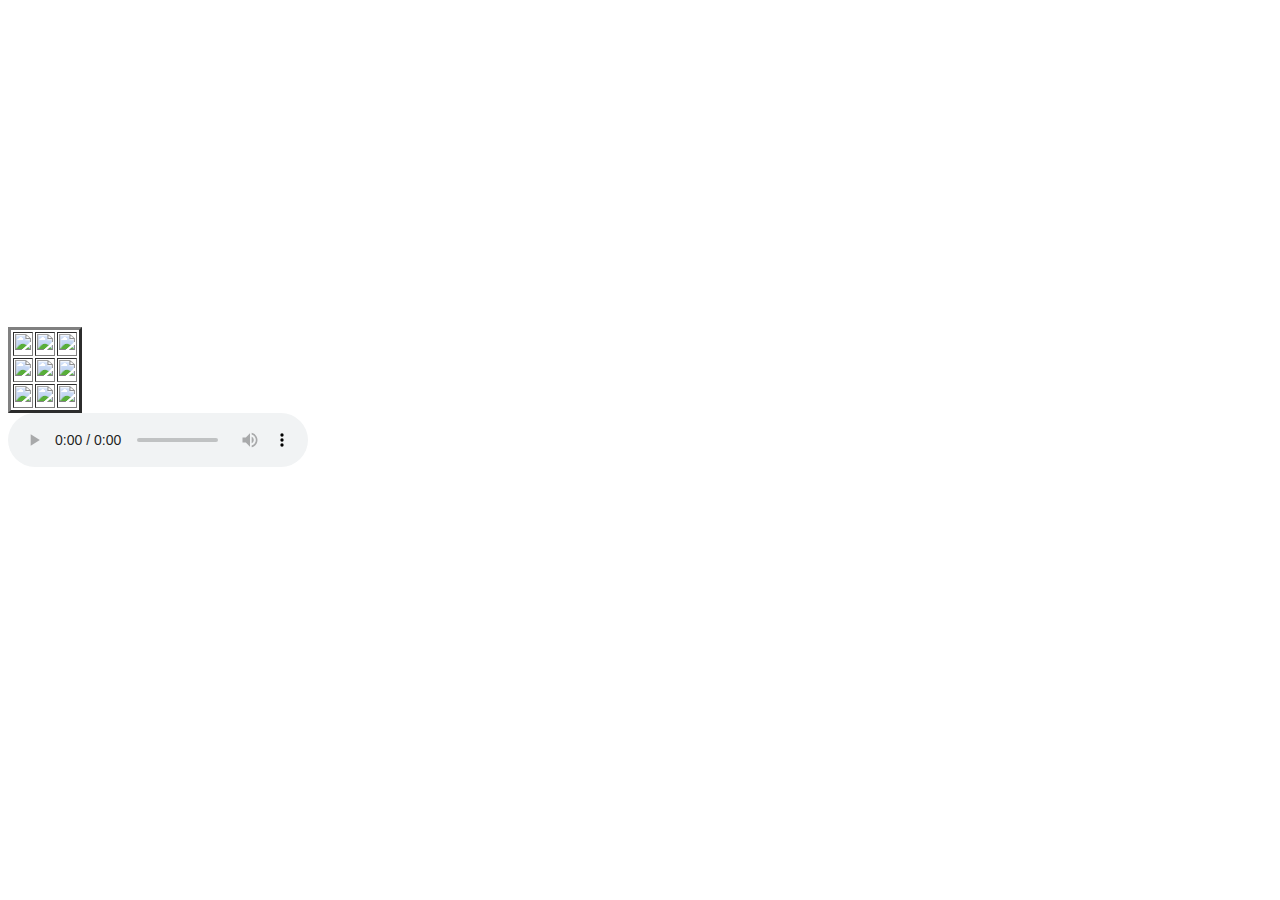
==== index.html @ 98428a25 "Add files via upload" ====
<!DOCTYPE html>
<html>
<head>
	<meta charset="utf-8">
	<meta meta name="viewport" content="width=device-width, initial-scale=1">
	<title></title>
</head>
<body>
   <iframe width="560" height="315" src="https://www.youtube.com/embed/QH2-TGUlwu4" title="YouTube video player" frameborder="0" allow="accelerometer; autoplay; clipboard-write; encrypted-media; gyroscope; picture-in-picture; web-share" allowfullscreen></iframe>
   <table border="3">
   	<tr>
   	<td><img src="https://avatars.mds.yandex.net/i?id=ae74b07fc38b7f07677b698401192ec9f492ea0d-4274925-images-thumbs&n=13.jpg"></td>	
   	<td><img src="https://avatars.mds.yandex.net/i?id=ceef17c07486e821d65e66a32f6654409b1046df-4055449-images-thumbs&n=13.jpg"></td>
   	<td><img src="https://avatars.mds.yandex.net/i?id=b601105be52d9ded6738d5fe46e94cfbcca967d9-6202880-images-thumbs&n=13.jpg"></td>
   </tr>
   <tr>
   	<td><img src="https://avatars.mds.yandex.net/i?id=774148e2fe9268f39a92a0df04071097d170c7f3-6254930-images-thumbs&n=13.jpg"></td>
   	<td><img src="https://avatars.mds.yandex.net/i?id=a59e46e25ddf7e2f33a60026d3735e1f-5133396-images-thumbs&n=13.jpg"></td>
   	<td><img src="https://avatars.mds.yandex.net/i?id=544d1ed074c628f2e1cb27b20074db80eb81ec4d-8438571-images-thumbs&n=13.jpg"></td>
   </tr>
   <tr>
   	<td><img src="https://avatars.mds.yandex.net/i?id=dce88830f5a9ce7222db4b331692a51ff175e0ce-8527116-images-thumbs&n=13.jpg"></td>
   	<td><img src="https://avatars.mds.yandex.net/i?id=b69ab9a77495c638bef24a59fd94b4e89c3e1c2a-6898416-images-thumbs&n=13.jpg"></td>
   	<td><img src="https://avatars.mds.yandex.net/i?id=d292b9a97acc0d35b219eae864f026838efedf3e-8439163-images-thumbs&n=13.jpg"></td>
   </tr>

</table>
<audio controls 
src="https://zaycev.net/pages/247693/24769355.mp3">
<source>
</audio>
   
</body>
</html>
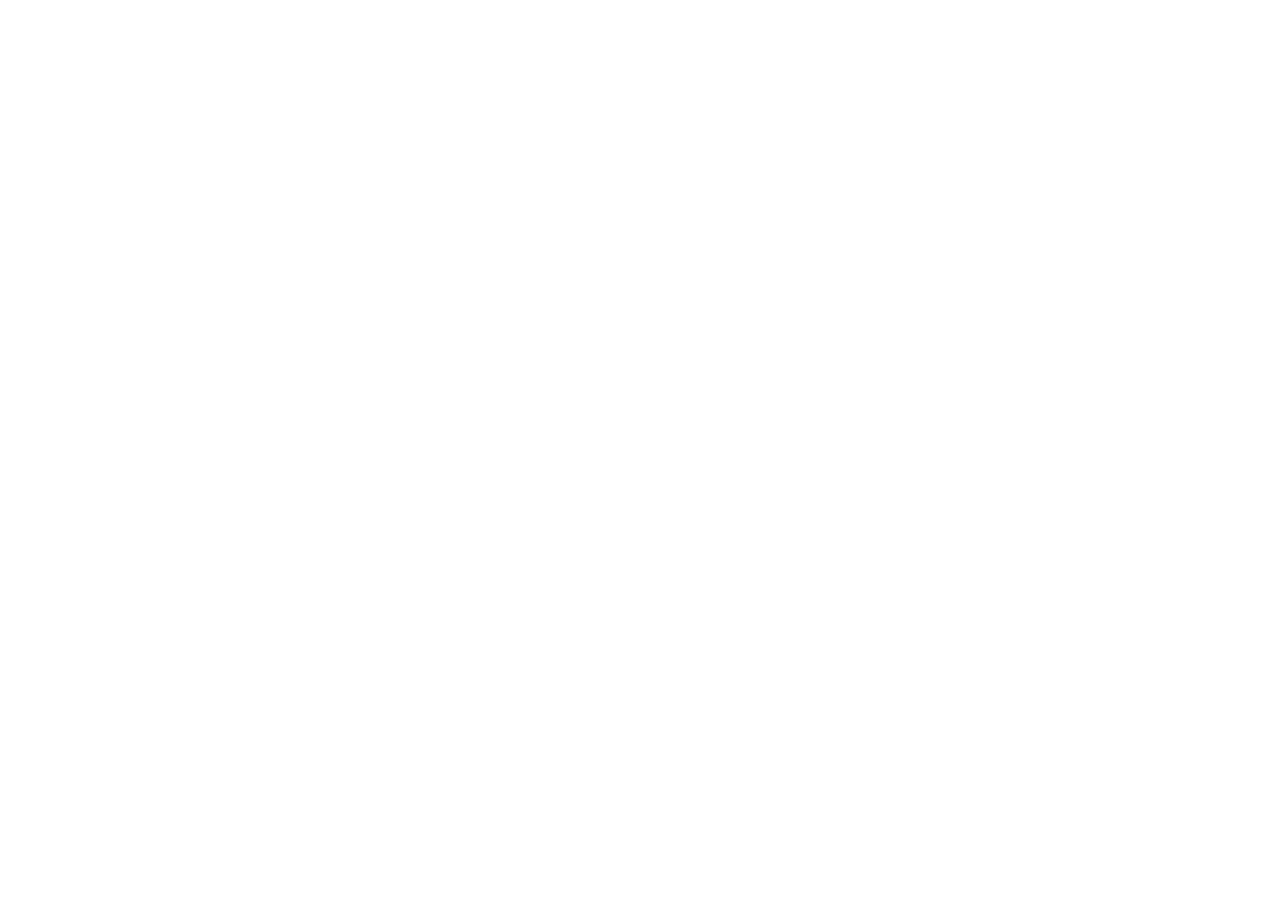
==== commit de2d06e7: "Add files via upload" ====
--- a/index.html
+++ b/index.html
@@ -1,34 +1,12 @@
 <!DOCTYPE html>
-<html>
+<html lang="en">
 <head>
-	<meta charset="utf-8">
-	<meta meta name="viewport" content="width=device-width, initial-scale=1">
-	<title></title>
+    <meta charset="UTF-8">
+    <meta http-equiv="X-UA-Compatible" content="IE=edge">
+    <meta name="viewport" content="width=device-width, initial-scale=1.0">
+    <title>Document</title>
 </head>
 <body>
-   <iframe width="560" height="315" src="https://www.youtube.com/embed/QH2-TGUlwu4" title="YouTube video player" frameborder="0" allow="accelerometer; autoplay; clipboard-write; encrypted-media; gyroscope; picture-in-picture; web-share" allowfullscreen></iframe>
-   <table border="3">
-   	<tr>
-   	<td><img src="https://avatars.mds.yandex.net/i?id=ae74b07fc38b7f07677b698401192ec9f492ea0d-4274925-images-thumbs&n=13.jpg"></td>	
-   	<td><img src="https://avatars.mds.yandex.net/i?id=ceef17c07486e821d65e66a32f6654409b1046df-4055449-images-thumbs&n=13.jpg"></td>
-   	<td><img src="https://avatars.mds.yandex.net/i?id=b601105be52d9ded6738d5fe46e94cfbcca967d9-6202880-images-thumbs&n=13.jpg"></td>
-   </tr>
-   <tr>
-   	<td><img src="https://avatars.mds.yandex.net/i?id=774148e2fe9268f39a92a0df04071097d170c7f3-6254930-images-thumbs&n=13.jpg"></td>
-   	<td><img src="https://avatars.mds.yandex.net/i?id=a59e46e25ddf7e2f33a60026d3735e1f-5133396-images-thumbs&n=13.jpg"></td>
-   	<td><img src="https://avatars.mds.yandex.net/i?id=544d1ed074c628f2e1cb27b20074db80eb81ec4d-8438571-images-thumbs&n=13.jpg"></td>
-   </tr>
-   <tr>
-   	<td><img src="https://avatars.mds.yandex.net/i?id=dce88830f5a9ce7222db4b331692a51ff175e0ce-8527116-images-thumbs&n=13.jpg"></td>
-   	<td><img src="https://avatars.mds.yandex.net/i?id=b69ab9a77495c638bef24a59fd94b4e89c3e1c2a-6898416-images-thumbs&n=13.jpg"></td>
-   	<td><img src="https://avatars.mds.yandex.net/i?id=d292b9a97acc0d35b219eae864f026838efedf3e-8439163-images-thumbs&n=13.jpg"></td>
-   </tr>
-
-</table>
-<audio controls 
-src="https://zaycev.net/pages/247693/24769355.mp3">
-<source>
-</audio>
-   
+    <script src="main.js"></script>
 </body>
 </html>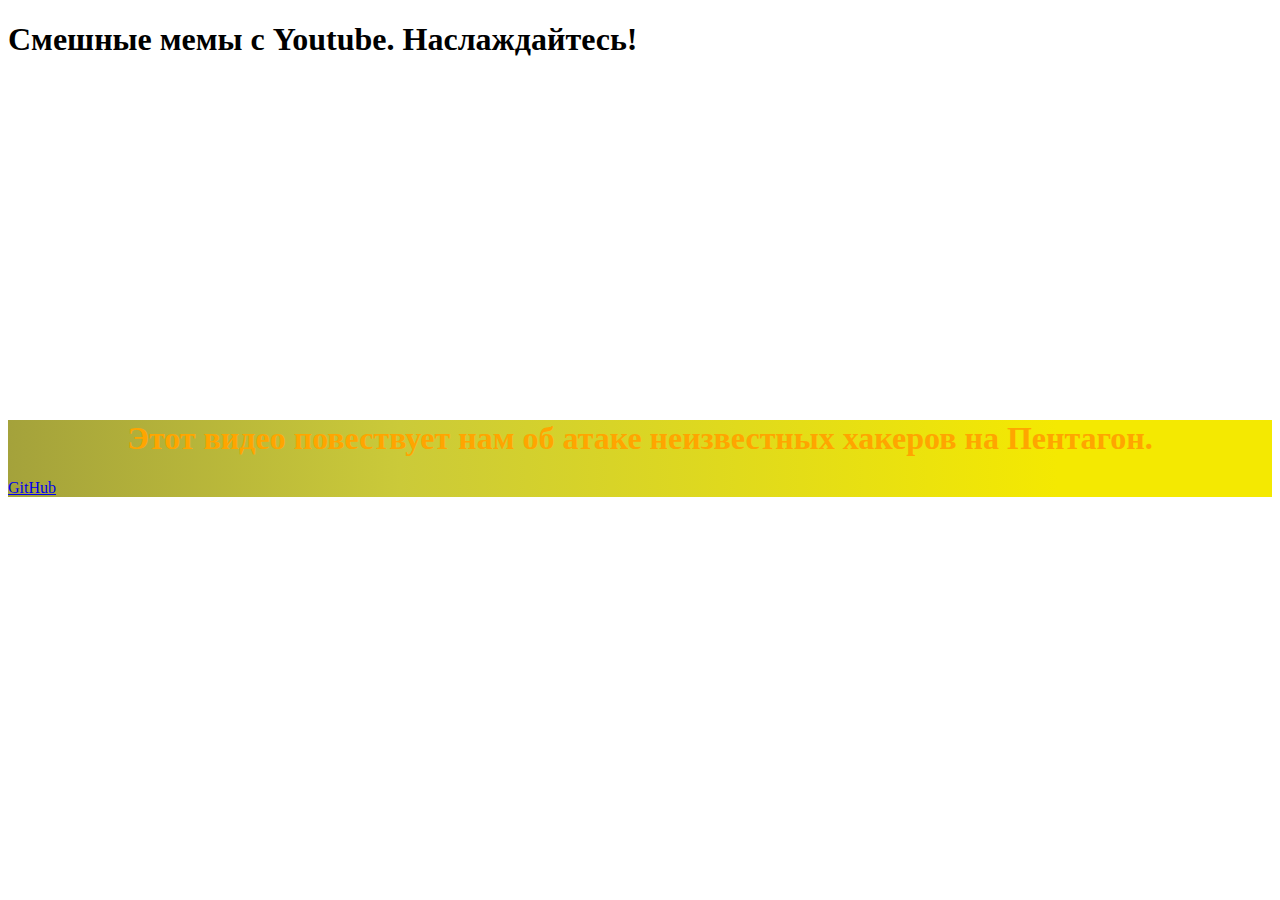
==== commit 3bcd6596: "Add files via upload" ====
--- a/index.html
+++ b/index.html
@@ -5,8 +5,41 @@
     <meta http-equiv="X-UA-Compatible" content="IE=edge">
     <meta name="viewport" content="width=device-width, initial-scale=1.0">
     <title>Document</title>
+    <style type="text/css">
+        .b1 {
+            width: 200;
+            height: 200;
+            background: linear-gradient(90deg, rgba(164,162,59,1) 0%, rgba(203,202,57,1) 31%, rgba(244,233,1,1) 83%);
+        }
+        #b2 {
+            width: 200;
+            height: 200;
+            background: linear-gradient(90deg, rgba(25,108,9,1) 0%, rgba(18,121,9,1) 37%, rgba(0,255,43,1) 100%);
+        }
+        #yellow {
+            text-align: center;
+            color: orange;
+        }
+        #green {
+            text-align: center;
+            color: blue;
+        }
+        #Git {
+            text-align: center;
+        }
+        #google {
+            text-align: center;
+            color: brown;
+        }
+    
+    </style>
 </head>
 <body>
-    <script src="main.js"></script>
+    <h1>Смешные мемы с Youtube. Наслаждайтесь!</h1>
+    <iframe width="560" height="315" src="https://www.youtube.com/embed/2bXP5VNukmY" title="YouTube video player" frameborder="0" allow="accelerometer; autoplay; clipboard-write; encrypted-media; gyroscope; picture-in-picture; web-share" allowfullscreen></iframe>
+    <div class="b1">
+		<h1 id="yellow">Этот видео повествует нам об атаке неизвестных хакеров на Пентагон. </h1>
+		<a id="Git" href="https://github.com/?ysclid=lelcvylmzr632215194">GitHub</a>
+    </div>
 </body>
 </html>